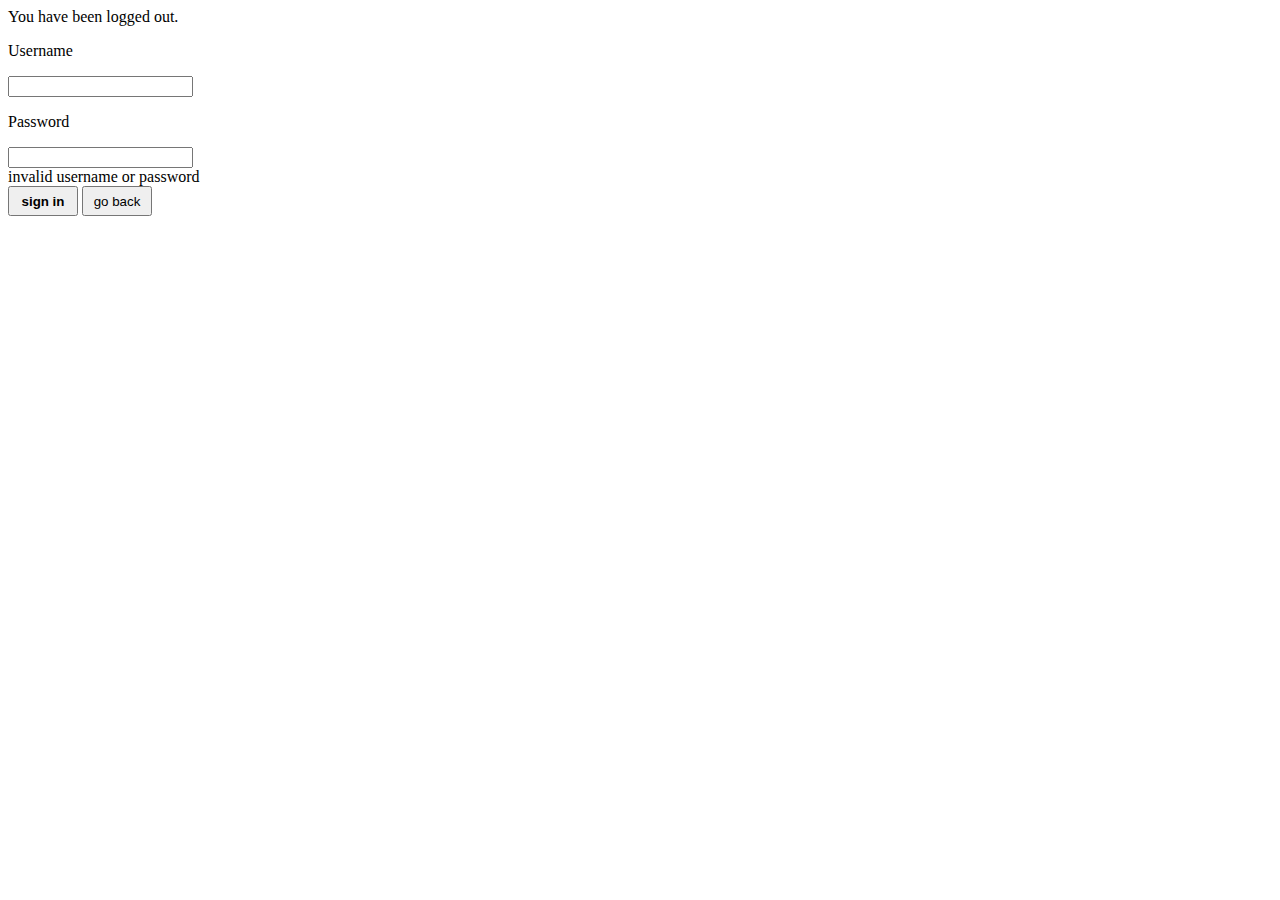
==== src/main/resources/templates/admin_login.html @ a2c74260 "frontend rearrangement" ====
<!DOCTYPE html>
<html>
<link rel="stylesheet" type="text/css" href="/css/admin_login.css">
<body>
<style>
    body {
        background-image: url("/pictures/background.jpg");
    }
</style>
<div th:if="${param.logout}">
    You have been logged out.
</div>
<div id="login">
    <form id="login_form" th:action="@{/admin_login}" method="post">
        <p>Username</p>
        <input class="input_field" type="text" name="username"/>
        <p>Password</p>
        <input class="input_field" type="password" name="password"/>
        <div th:if="${param.error}">
            invalid username or password
        </div>
        <div>
            <input class="buttons" type="submit" value="sign in"
                   style="height:30px; width:70px; font-weight: bold; align-self: center">
            <input class="buttons" type="button" value="go back" onclick="parent.location='index.html'"
                   style="height:30px; width:70px">
        </div>
    </form>
</div>
</body>
</html>
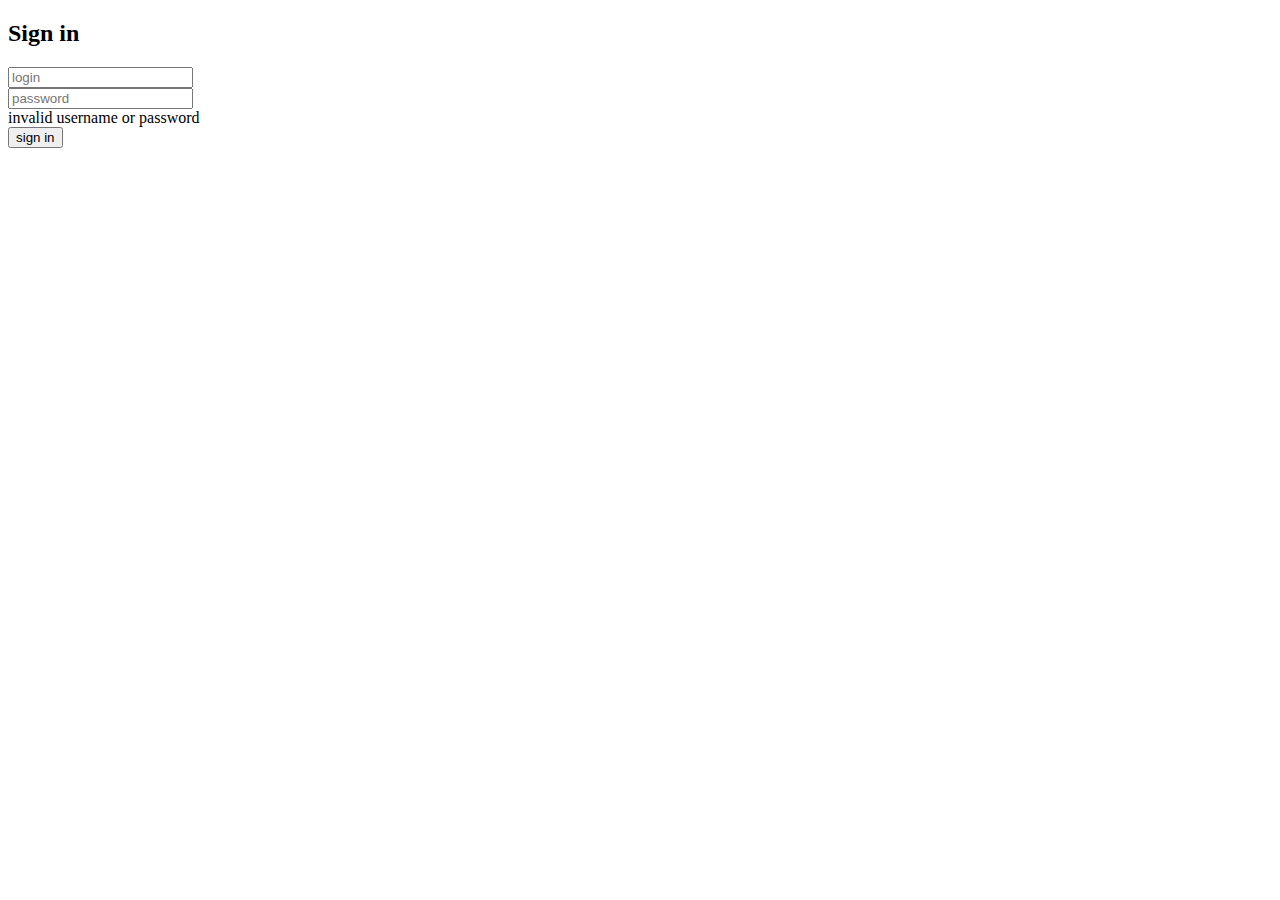
==== commit 88e72c28: "added login mechanism for user" ====
--- a/src/main/resources/templates/admin_login.html
+++ b/src/main/resources/templates/admin_login.html
@@ -1,29 +1,21 @@
 <!DOCTYPE html>
 <html>
-<link rel="stylesheet" type="text/css" href="/css/admin_login.css">
+<link rel="stylesheet" type="text/css" href="/css/login.css">
 <body>
-<style>
-    body {
-        background-image: url("/pictures/background.jpg");
-    }
-</style>
-<div th:if="${param.logout}">
-    You have been logged out.
-</div>
-<div id="login">
+<div class="form">
     <form id="login_form" th:action="@{/admin_login}" method="post">
-        <p>Username</p>
-        <input class="input_field" type="text" name="username"/>
-        <p>Password</p>
-        <input class="input_field" type="password" name="password"/>
+        <h2>Sign in</h2>
+        <div class="input-box">
+            <input class="input_field" type="text" name="username" placeholder="login"/>
+        </div>
+        <div class="input-box">
+            <input class="input_field" type="password" name="password" placeholder="password"/>
+        </div>
         <div th:if="${param.error}">
             invalid username or password
         </div>
-        <div>
-            <input class="buttons" type="submit" value="sign in"
-                   style="height:30px; width:70px; font-weight: bold; align-self: center">
-            <input class="buttons" type="button" value="go back" onclick="parent.location='index.html'"
-                   style="height:30px; width:70px">
+        <div class="input-box">
+            <input class="buttons" type="submit" value="sign in">
         </div>
     </form>
 </div>
